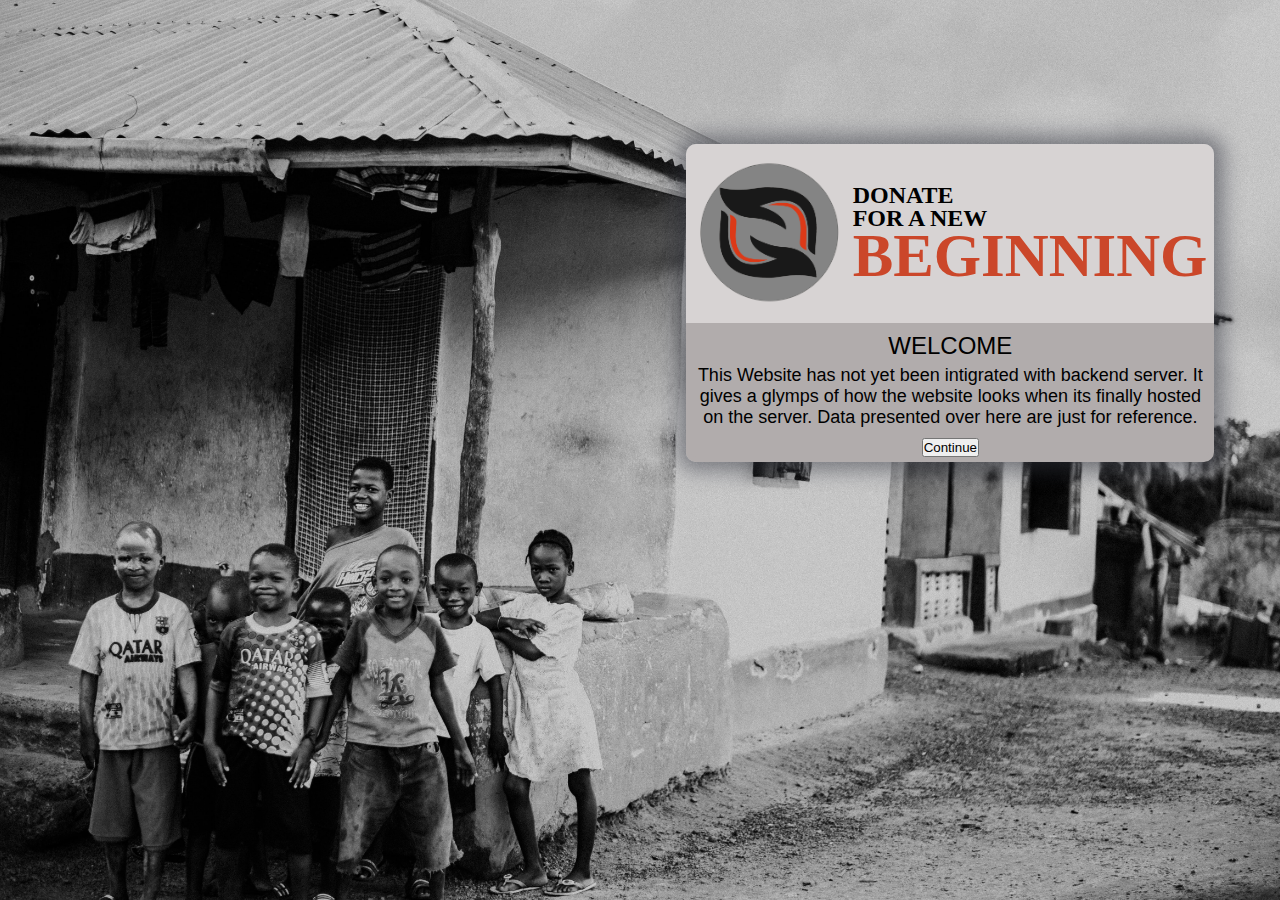
==== index.html @ 12bcc7ca "Initial commit" ====
<!DOCTYPE html>
<html lang="en">
<head>
    <meta charset="UTF-8">
    <meta http-equiv="X-UA-Compatible" content="IE=edge">
    <meta name="viewport" content="width=device-width, initial-scale=1.0">

    <link rel="shortcut icon" href="Images/favicon.ico" type="image/x-icon">
    <link rel="stylesheet" href="css/style.css">
    <link rel="stylesheet" href="https://cdn.jsdelivr.net/npm/bootstrap@4.6.0/dist/css/bootstrap.min.css" integrity="sha384-B0vP5xmATw1+K9KRQjQERJvTumQW0nPEzvF6L/Z6nronJ3oUOFUFpCjEUQouq2+l" crossorigin="anonymous">
    
    <title>DONATE-For A New Begining</title>
</head>
<body>    
<div class="background">
    <div class="grid">
        <div class="col1"></div>
        <div class="col2">
            <div class="row1">
                <div class="rowcol1">
                    <img src="Images/Logo.png" alt="Logo">
                </div>
                <div class="rowcol2">
                    <p>DONATE</p>
                    <p>FOR A NEW</p>
                    <h1 class="begin">BEGINNING</h1>
                </div>
            </div>
            <div class="row2">
                <p class="welcome">WELCOME</>
                <p class="description">This Website has not yet been intigrated with backend server. It gives a glymps of how the website looks when its finally hosted on the server. Data presented over here are just for reference.</p>
           </div>
           <div class="row3">
            <a href="home.html"><button type="button" class="btn btn-dark btn-block btn-lg">Continue</button></a>
           </div>
        </div>
        <div class="col3"></div>
    </div>
</div>
</body>
</html>
---- css/style.css ----
*{
    margin:0;
    padding: 0;
    box-sizing: border-box;
}

html,body{
    height: 100%;
    width: 100%;
} 

.background{
    background: url(../Images/Landing_page.jpg) no-repeat center center fixed;
    height: 100%;
    width: 100%;
    background-size: cover;
}

.grid{
    display: grid;
    position: absolute;
    top: 20vh;
    left: 28vw;
    grid-template-columns: 5fr 6fr 1fr;
}

.col2{
    box-shadow: rgb(55 58 69 / 52%) 1px 0px 20px 9px;
    border-radius: 10px;
    display: grid;
}


.row1{
    display: grid;
    grid-template-columns: 1fr 2fr;
    align-items: center;
    border-top-left-radius: 10px;
    border-top-right-radius: 10px;
    background-color: #D7D3D3;
}

.row2{
    background-color: #B1ACAC;
    text-align: center;
}

.row3{
    text-align: center;
    border: 5px solid #B1ACAC;
    border-bottom-left-radius: 10px;
    border-bottom-right-radius: 10px;
    background-color: #B1ACAC;
}

p,h1{
    margin-bottom: 0rem!important;
}

.rowcol2{
    line-height: 68%;
}

img{
    width: 13vw;
}

.rowcol2 p{
    padding-top: 9px;
    font-size: larger;
    font-weight: bold;
}

.begin{
    font-size: 290%;
    padding-right: 7px;
    font-weight: bold;
    color: #CB472A;
}

.row2{
    font-family: 'Franklin Gothic Medium', 'Arial Narrow', Arial, sans-serif;
}

.row2 .welcome{
    padding-top: 9px;
    font-size: larger;
}

.row2 .description {
    font-size: medium;
    padding: 5px;
}

a{
    color: aliceblue;
    text-decoration: none!important;
}



/* Media quaries */

@media screen and (max-width: 470px) {

    .grid{
        top: 10%;
        left: 1%;
        right: 3%;
    }
}

@media screen and (max-width: 768px) {

    .grid{
        top: 10%;
        left: 1%;
        right: 2%;
    }

    img{
        width: 17vw;
    }

    .begin{
        font-size: 216%;
    }

    .row2 .welcome{
        padding-top: 9px;
        font-size: larger;
    }
    
    .row2 .description {
        font-size: medium;
        padding: 5px;
    }

}

@media screen and (min-width: 1100px) {

    .grid{
        top: 16%;
    }

    .row2 .description {
        padding: 5px;
        font-size: large;
    }

    .begin{
        font-size: 380%;
    }

    .rowcol2{
        line-height: 85%;
    }

    h1{
        line-height: 1.0001!important;
    }

    .row2 .welcome{
        font-size: x-large;
        padding-top: 9px;
    }

    .rowcol2 p{
        font-size: x-large;
    }
}
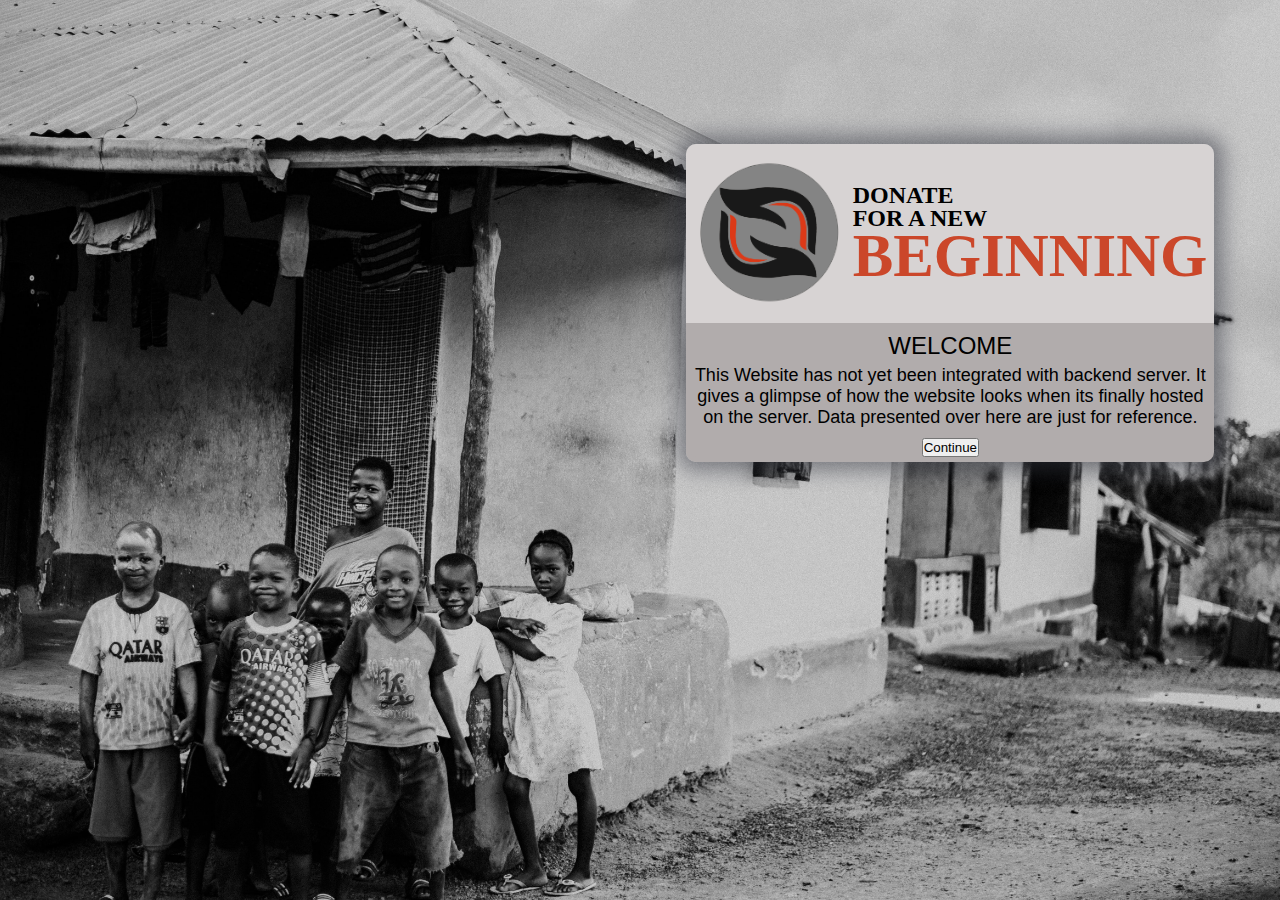
==== commit 309c27ce: "spelling correction" ====
--- a/index.html
+++ b/index.html
@@ -28,7 +28,7 @@
             </div>
             <div class="row2">
                 <p class="welcome">WELCOME</>
-                <p class="description">This Website has not yet been intigrated with backend server. It gives a glymps of how the website looks when its finally hosted on the server. Data presented over here are just for reference.</p>
+                <p class="description">This Website has not yet been integrated with backend server. It gives a glimpse of how the website looks when its finally hosted on the server. Data presented over here are just for reference.</p>
            </div>
            <div class="row3">
             <a href="home.html"><button type="button" class="btn btn-dark btn-block btn-lg">Continue</button></a>
@@ -38,4 +38,4 @@
     </div>
 </div>
 </body>
-</html>+</html>
